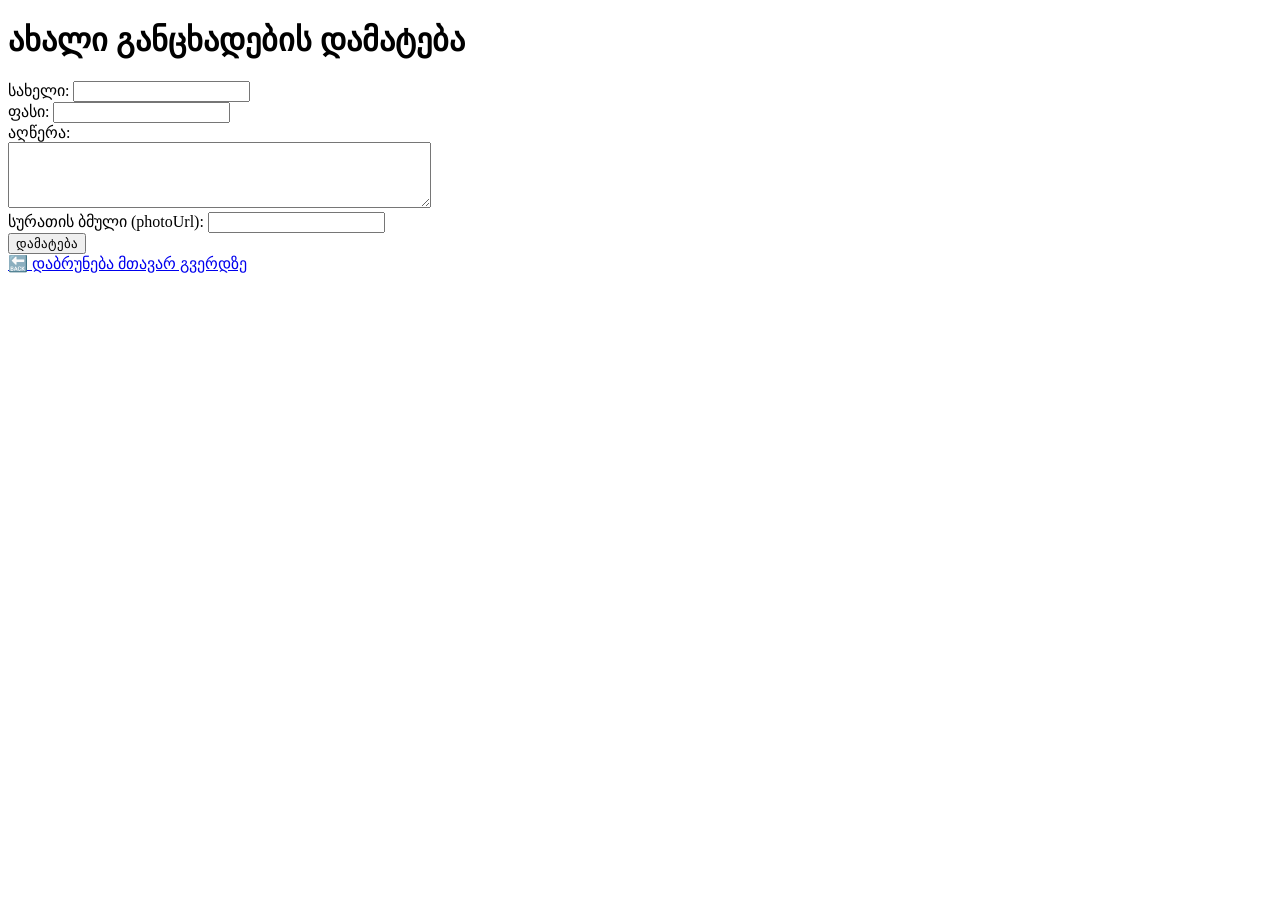
==== src/main/resources/static/new-item.html @ 2c47f254 "Login and Registyer is working now and i can add items without a problem" ====
<!DOCTYPE html>
<html lang="ka">
<head>
    <meta charset="UTF-8">
    <title>ახალი განცხადება - eMarketplace</title>
</head>
<body>
<h1>ახალი განცხადების დამატება</h1>

<form id="newItemForm">
    <label>სახელი: <input type="text" name="name" required></label><br>
    <label>ფასი: <input type="number" name="price" required></label><br>
    <label>აღწერა:<br><textarea name="description" rows="4" cols="50" required></textarea></label><br>
    <label>სურათის ბმული (photoUrl): <input type="url" name="photoUrl" required></label><br>
    <button type="submit">დამატება</button>
</form>

<a href="/index.html">🔙 დაბრუნება მთავარ გვერდზე</a>

<script>
    document.getElementById("newItemForm").addEventListener("submit", async function(e) {
        e.preventDefault();
        const formData = new FormData(e.target);
        const item = Object.fromEntries(formData);

        try {
            const res = await fetch('/market', {
                method: 'POST',
                headers: { 'Content-Type': 'application/json' },
                body: JSON.stringify(item)
            });

            if (res.ok) {
                alert("განცხადება წარმატებით დაემატა!");
                window.location.href = "/items";
            } else {
                const text = await res.text();
                try {
                    const data = JSON.parse(text);
                    if (data.errors) {
                        const msgs = data.errors.map(err => err.defaultMessage).join('\n');
                        alert("შეცდომა მონაცემებში:\n" + msgs);
                    } else {
                        alert("შეცდომა:\n" + text);
                    }
                } catch (err) {
                    alert("შეცდომა:\n" + text);
                }
            }
        } catch (error) {
            alert("სერვერთან კავშირის შეცდომა!");
        }
    });
</script>
</body>
</html>
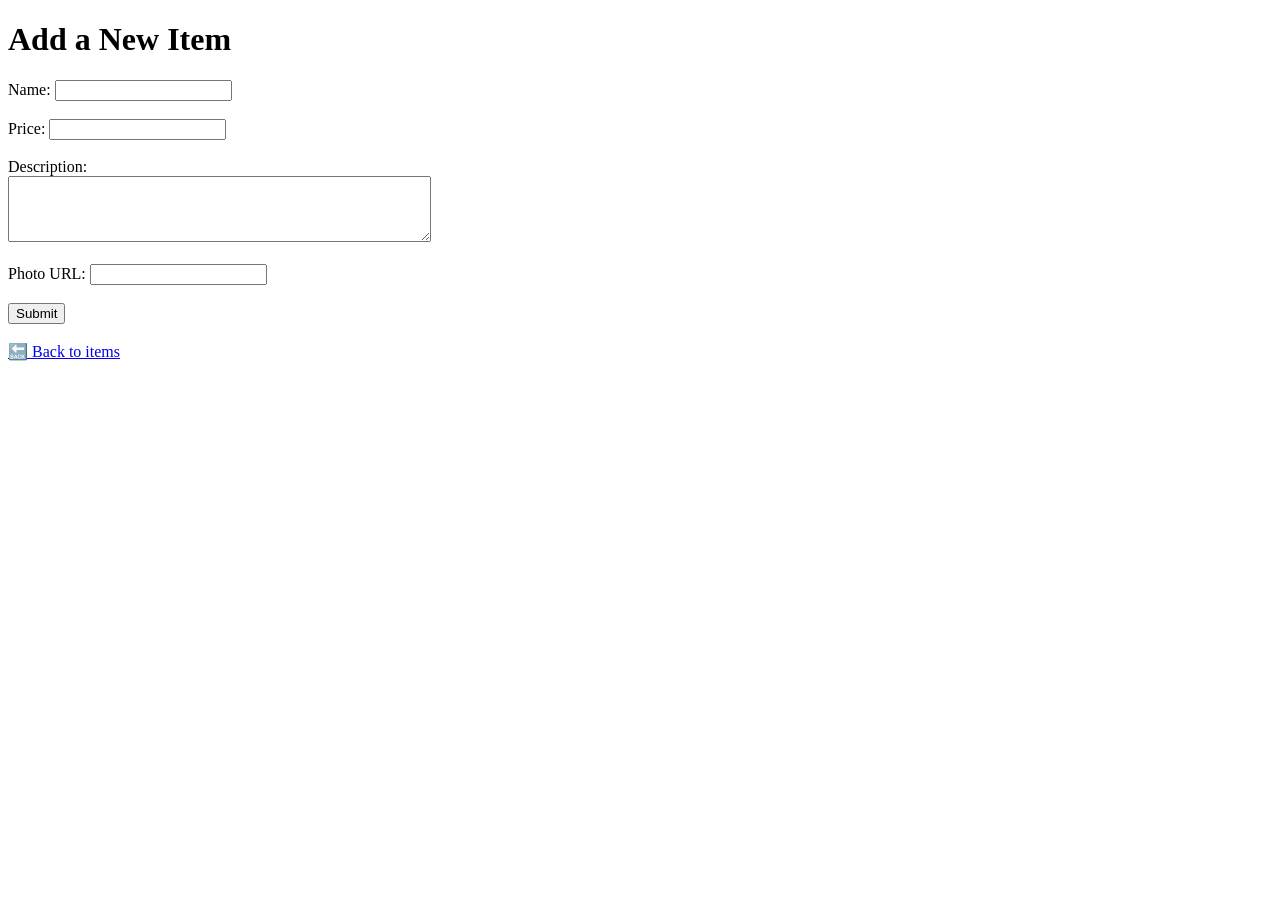
==== commit 96614616: "Add items page screenshot" ====
--- a/src/main/resources/static/new-item.html
+++ b/src/main/resources/static/new-item.html
@@ -1,21 +1,21 @@
 <!DOCTYPE html>
-<html lang="ka">
+<html lang="en">
 <head>
     <meta charset="UTF-8">
-    <title>ახალი განცხადება - eMarketplace</title>
+    <title>Add New Item - eMarketplace</title>
 </head>
 <body>
-<h1>ახალი განცხადების დამატება</h1>
+<h1>Add a New Item</h1>
 
 <form id="newItemForm">
-    <label>სახელი: <input type="text" name="name" required></label><br>
-    <label>ფასი: <input type="number" name="price" required></label><br>
-    <label>აღწერა:<br><textarea name="description" rows="4" cols="50" required></textarea></label><br>
-    <label>სურათის ბმული (photoUrl): <input type="url" name="photoUrl" required></label><br>
-    <button type="submit">დამატება</button>
+    <label>Name: <input type="text" name="name" required></label><br><br>
+    <label>Price: <input type="number" name="price" step="0.01" required></label><br><br>
+    <label>Description:<br><textarea name="description" rows="4" cols="50" required></textarea></label><br><br>
+    <label>Photo URL: <input type="url" name="photoUrl" required></label><br><br>
+    <button type="submit">Submit</button>
 </form>
-
-<a href="/index.html">🔙 დაბრუნება მთავარ გვერდზე</a>
+<br>
+<a href="/items">🔙 Back to items</a>
 
 <script>
     document.getElementById("newItemForm").addEventListener("submit", async function(e) {
@@ -31,7 +31,7 @@
             });
 
             if (res.ok) {
-                alert("განცხადება წარმატებით დაემატა!");
+                alert("Item added successfully!");
                 window.location.href = "/items";
             } else {
                 const text = await res.text();
@@ -39,16 +39,16 @@
                     const data = JSON.parse(text);
                     if (data.errors) {
                         const msgs = data.errors.map(err => err.defaultMessage).join('\n');
-                        alert("შეცდომა მონაცემებში:\n" + msgs);
+                        alert("Data Error:\n" + msgs);
                     } else {
-                        alert("შეცდომა:\n" + text);
+                        alert("Error:\n" + text);
                     }
                 } catch (err) {
-                    alert("შეცდომა:\n" + text);
+                    alert("Error:\n" + text);
                 }
             }
         } catch (error) {
-            alert("სერვერთან კავშირის შეცდომა!");
+            alert("Server connection error!");
         }
     });
 </script>
